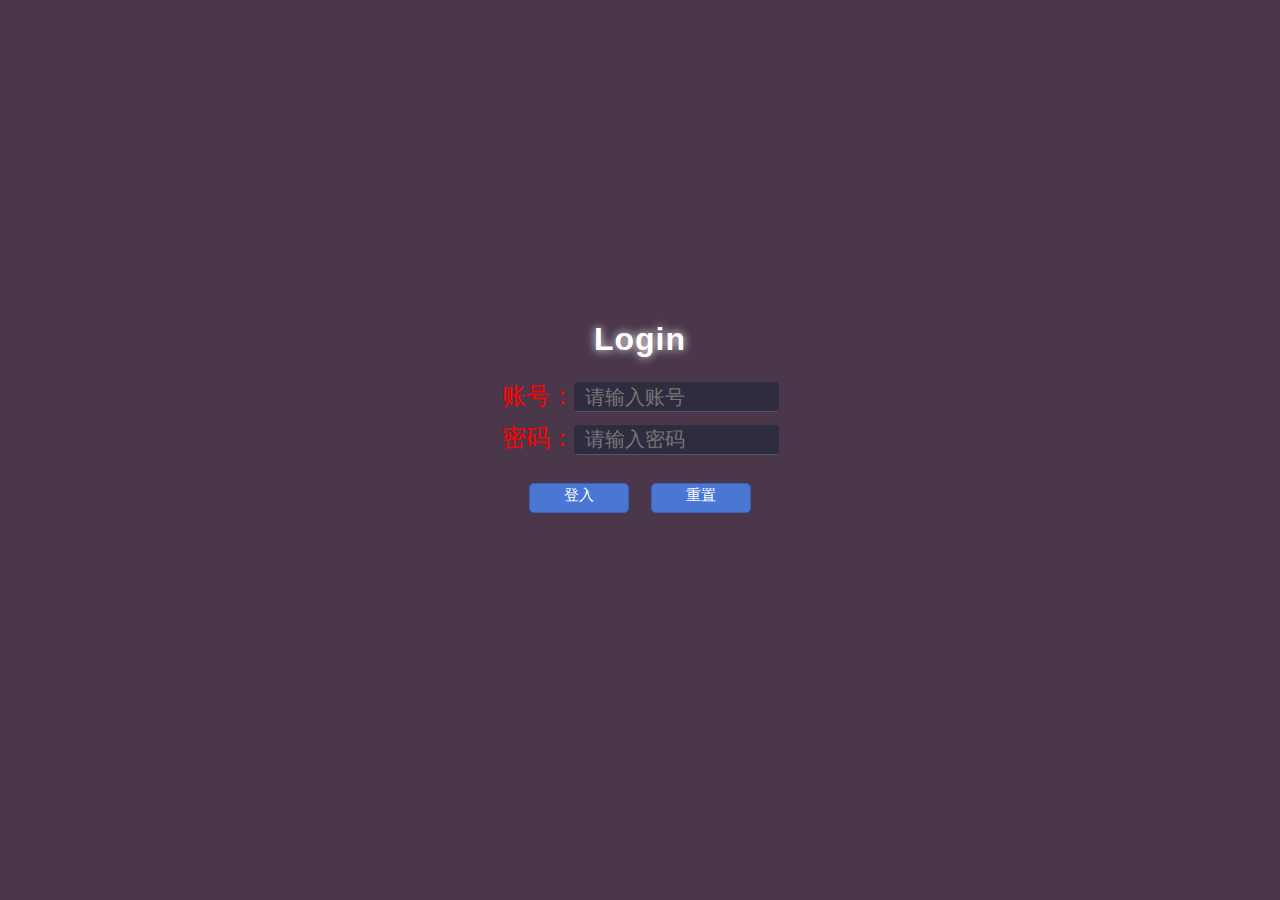
==== index.html @ 47ed6841 "Update index.html" ====
<html>
<style>
    <meta name="viewport" content="width=device-width, initial-scale=1.0, maximum-scale=1.0, minimum-scale=1.0, user-scalable=no">
html{   
    width: 100%;   
    height: 100%;   
    overflow: hidden;   
    font-style: sans-serif;   
}   
body{   
    width: 100%;   
    height: 100%;   
    font-family: 'Open Sans',sans-serif;   
    margin: 0;   
    background-color: #4A374A;   
}   
#login{   
    position: absolute;   
    top: 50%;   
    left:50%;   
    margin: -150px 0 0 -150px;   
    width: 300px;   
    height: 300px;   
}   
#login h1{   
    color: white;   
    text-shadow:0 0 10px;   
    letter-spacing: 1px;   
    text-align: center;   
}   
h1{   
    font-size: 2em;   
    margin: 0.67em 0;   
}   
input{   
    width: 205px;   
    height: 30px;   
    margin-bottom: 10px;
    outline: none;   
    padding: 10px;   
    font-size: 20px;   
    color: white;    
    border-top: 1px solid #312E3D;   
    border-left: 1px solid #312E3D;   
    border-right: 1px solid #312E3D;   
    border-bottom: 1px solid #56536A;   
    border-radius: 4px;   
    background-color: #2D2D3F;
}   
.but{   
    width: 100px;   
    min-height: 20px;  
    background-color: #4a77d4;   
    border: 1px solid #3762bc;   
    color: #fff;   
    padding: 0px 5px 5px 5px;   
    font-size: 15px;   
    line-height: normal;   
    border-radius: 5px;   
    margin: 0;   
}  
</style>

<body>
    <div id="login">
        <h1>Login</h1>
        <form name="f" action="">
            <center><font  size="5" color="red">账号：</font><INPUT  TYPE="text" NAME="" id="name" placeholder="请输入账号"><br></center>
            <center><font size="5" color="red">密码：</font><INPUT TYPE="password" NAME="" id="pass" placeholder="请输入密码"><br></center>
            <br/>
            <center><nobr><INPUT class="but" TYPE="button" value="登入" onclick="check()"> &nbsp;&nbsp;&nbsp; <INPUT class="but" TYPE="reset" value="重置"></nobr></center>
         </form> 
    </div>



</body>


<script>
   function check(){
      var name=document.getElementById("name").value;
   var pass=document.getElementById("pass").value;
   if(name=="xdm" && pass=="666"){
   alert("登入成功");
   window.document.f.action="http://githubxiahang.github.io/1.html/";
   window.document.f.submit();
   }else{
   alert("账号或密码错误");
   window.document.f.action="http://www.4399.com/";
   window.document.f.submit();
   
   }

}
</script>
</html>
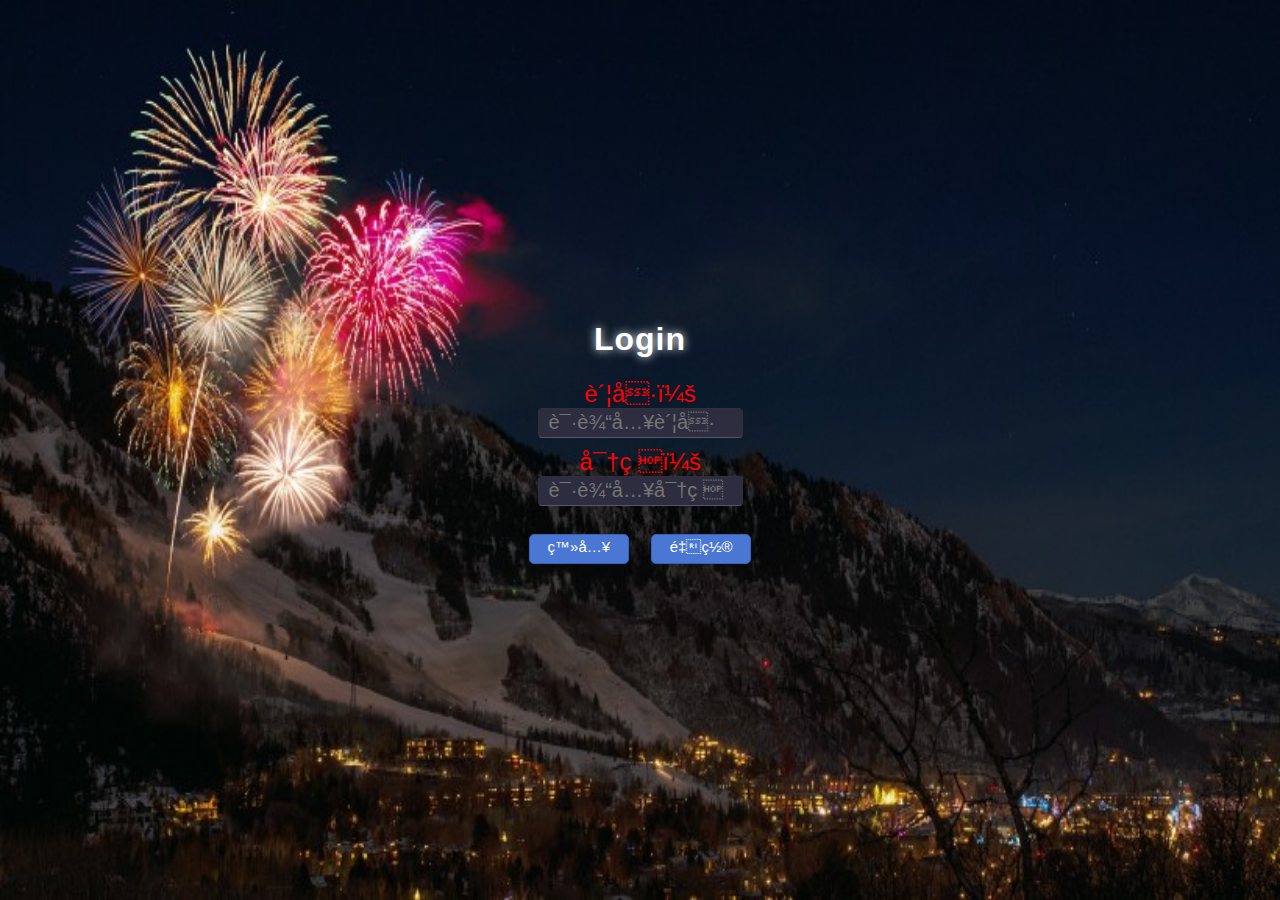
==== commit a0a8ce50: "con" ====
--- a/index.html
+++ b/index.html
@@ -1,6 +1,6 @@
 <html>
+<meta charset="UFT-8" name="viewport" content="width=device-width, initial-scale=1.0, maximum-scale=1.0, minimum-scale=1.0, user-scalable=no">    
 <style>
-    <meta name="viewport" content="width=device-width, initial-scale=1.0, maximum-scale=1.0, minimum-scale=1.0, user-scalable=no">
 html{   
     width: 100%;   
     height: 100%;   
@@ -61,7 +61,7 @@
 }  
 </style>
 
-<body>
+<body background="yyds.jpg" style="background-repeat: no-repeat; background-size:100% 100%;">
     <div id="login">
         <h1>Login</h1>
         <form name="f" action="">
@@ -83,7 +83,8 @@
    var pass=document.getElementById("pass").value;
    if(name=="xdm" && pass=="666"){
    alert("登入成功");
-   window.document.f.action="http://githubxiahang.github.io/1.html/";
+   window.location = '1.html';
+   window.document.f.action="1.html";
    window.document.f.submit();
    }else{
    alert("账号或密码错误");
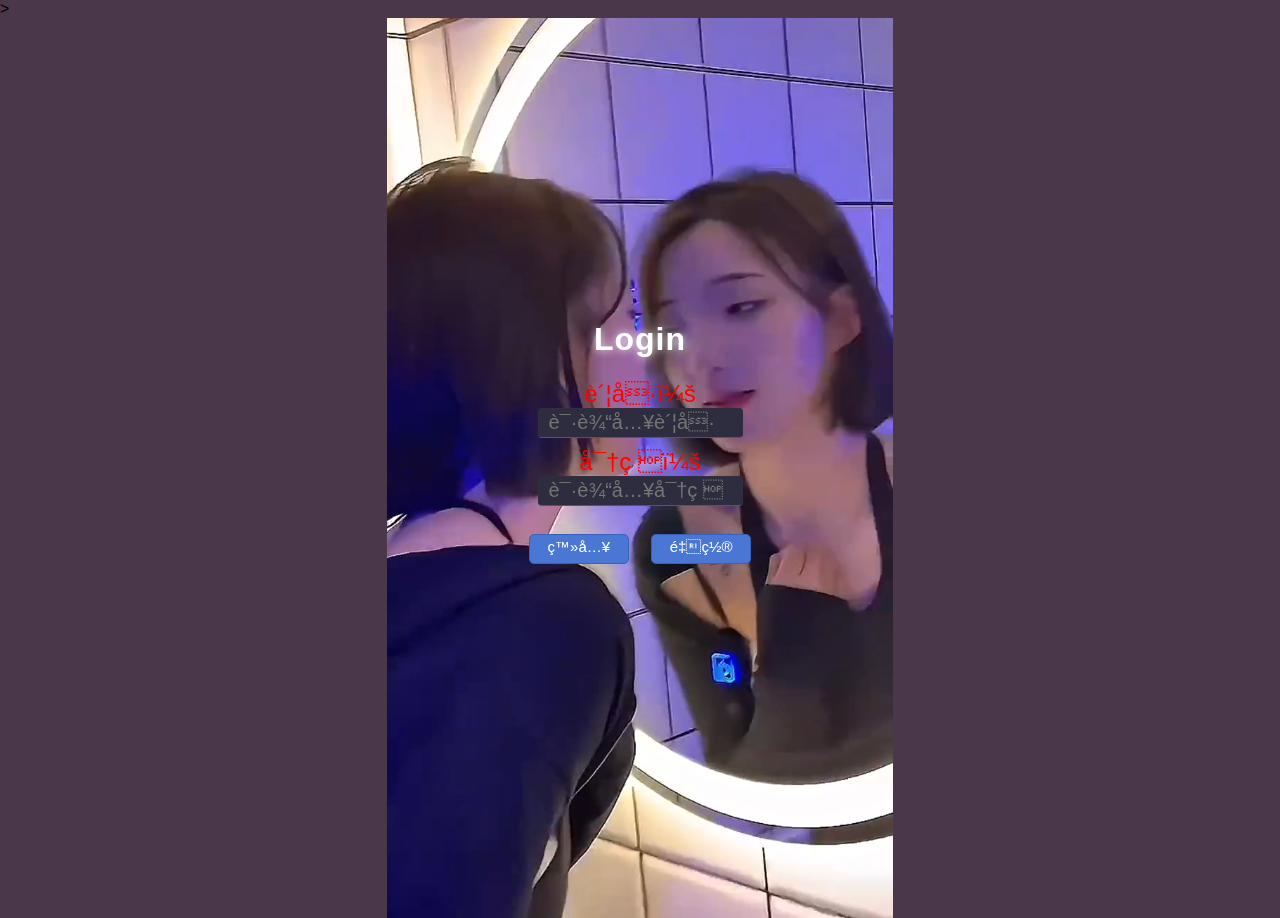
==== commit 3df7e8a4: "con" ====
--- a/index.html
+++ b/index.html
@@ -61,7 +61,9 @@
 }  
 </style>
 
-<body background="yyds.jpg" style="background-repeat: no-repeat; background-size:100% 100%;">
+<body >
+    <!--background="yyds.jpg" style="background-repeat: no-repeat; background-size:100% 100%;" -->>
+    <video src="mk.mp4"type="video/mp4" autoplay="autoplay" loop="loop" muted="muted" height="100%" width="100%"></video>
     <div id="login">
         <h1>Login</h1>
         <form name="f" action="">
